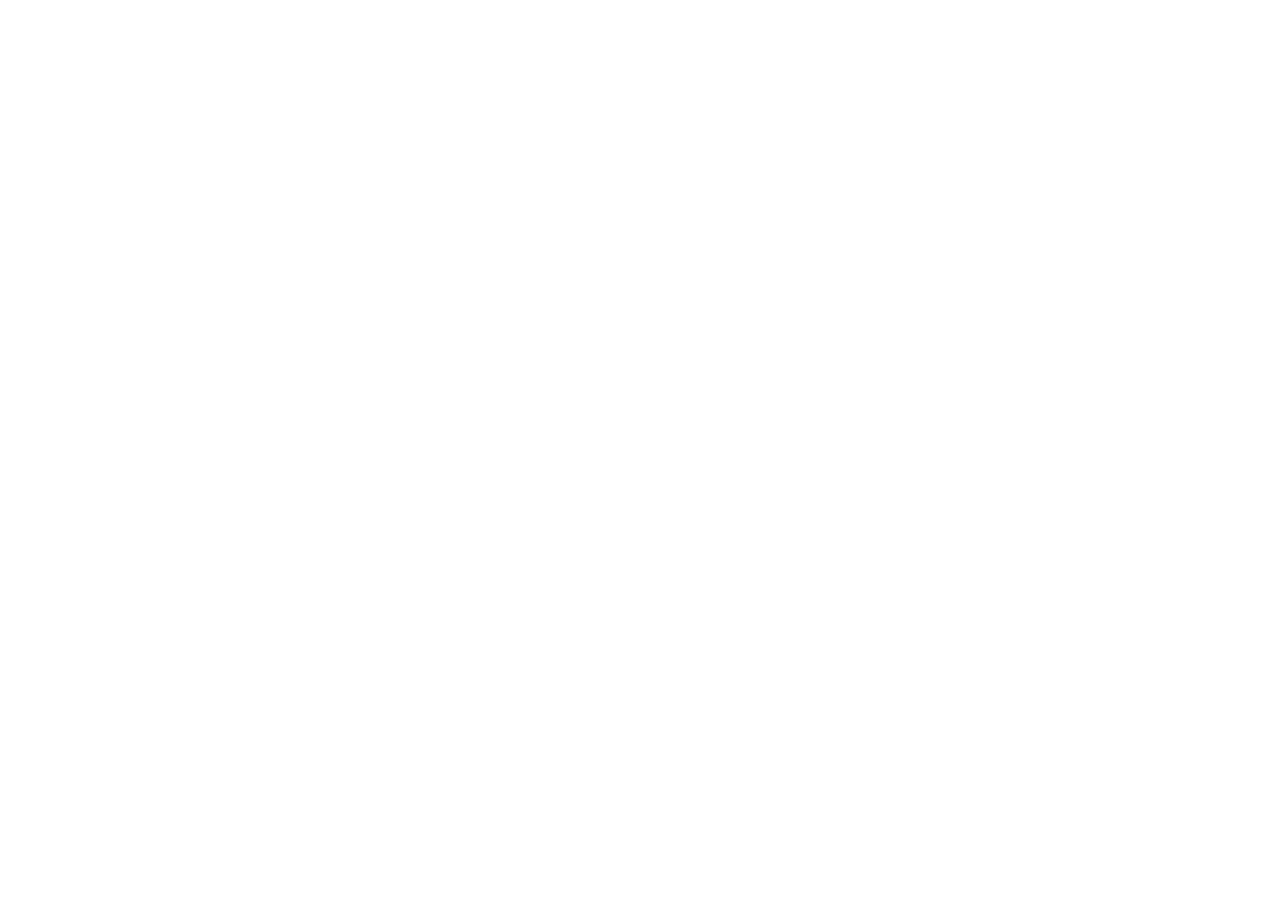
==== la-tienda.html @ 79d7adaa "Add files via upload" ====
<!DOCTYPE html>
<!--  This site was created in Webflow. http://www.webflow.com  -->
<!--  Last Published: Fri Feb 15 2019 01:38:08 GMT+0000 (UTC)  -->
<html data-wf-page="5c65c7f55124f4e750b12409" data-wf-site="5c65c7f55124f4b5a8b12408">
<head>
  <meta charset="utf-8">
  <title>Olga Piedrahita</title>
  <meta content="Olga Piedrahita" name="description">
  <meta content="Olga Piedrahita" property="og:title">
  <meta content="Olga Piedrahita" property="og:description">
  <meta content="summary" name="twitter:card">
  <meta content="width=device-width, initial-scale=1" name="viewport">
  <meta content="Webflow" name="generator">
  <link href="css/normalize.css" rel="stylesheet" type="text/css">
  <link href="css/webflow.css" rel="stylesheet" type="text/css">
  <link href="css/olga-piedrahita.webflow.css" rel="stylesheet" type="text/css">
  <!-- [if lt IE 9]><script src="https://cdnjs.cloudflare.com/ajax/libs/html5shiv/3.7.3/html5shiv.min.js" type="text/javascript"></script><![endif] -->
  <script type="text/javascript">!function(o,c){var n=c.documentElement,t=" w-mod-";n.className+=t+"js",("ontouchstart"in o||o.DocumentTouch&&c instanceof DocumentTouch)&&(n.className+=t+"touch")}(window,document);</script>
  <link href="images/favicon.png" rel="shortcut icon" type="image/x-icon">
  <link href="images/Webclip.png" rel="apple-touch-icon">
</head>
<body>
  <div>
    <div class="container w-container"></div>
  </div>
  <div>
    <figure class="div-block">
      <div data-w-id="d426363a-3679-f5a7-95a6-acb8303a906d" style="opacity:0.05" class="w-embed w-iframe w-script">
        <div style="padding:56.25% 0 0 0;position:relative;"><iframe src="https://player.vimeo.com/video/317362655?color=ffffff&title=0&byline=0&portrait=0" style="position:absolute;top:0;left:0;width:100%;height:100%;" frameborder="0" webkitallowfullscreen="" mozallowfullscreen="" allowfullscreen=""></iframe></div>
        <script src="https://player.vimeo.com/api/player.js"></script>
      </div>
    </figure>
  </div>
  <div class="section"><a href="tel:3123520856" class="telefono w-button"></a><a href="https://goo.gl/maps/jJw7HN9V7Rs" target="_blank" class="direccion w-button"></a><a href="mailto:olgapiedrahita@gmail.com" class="mail w-button"></a><a href="https://www.instagram.com/olga.piedrahita/" target="_blank" class="instagram w-button"></a><img src="images/datos.svg" width="400" data-w-id="c01215e9-52a6-8c11-0b9d-226aedd815cc" style="opacity:0" alt="" class="image"></div>
  <script src="https://d1tdp7z6w94jbb.cloudfront.net/js/jquery-3.3.1.min.js" type="text/javascript" integrity="sha256-FgpCb/KJQlLNfOu91ta32o/NMZxltwRo8QtmkMRdAu8=" crossorigin="anonymous"></script>
  <script src="js/webflow.js" type="text/javascript"></script>
  <!-- [if lte IE 9]><script src="https://cdnjs.cloudflare.com/ajax/libs/placeholders/3.0.2/placeholders.min.js"></script><![endif] -->
</body>
</html>
---- css/webflow.css ----
@font-face {
  font-family: 'webflow-icons';
  src: url("[data-uri]") format('truetype');
  font-weight: normal;
  font-style: normal;
}
[class^="w-icon-"],
[class*=" w-icon-"] {
  /* use !important to prevent issues with browser extensions that change fonts */
  font-family: 'webflow-icons' !important;
  speak: none;
  font-style: normal;
  font-weight: normal;
  font-variant: normal;
  text-transform: none;
  line-height: 1;
  /* Better Font Rendering =========== */
  -webkit-font-smoothing: antialiased;
  -moz-osx-font-smoothing: grayscale;
}
.w-icon-slider-right:before {
  content: "\e600";
}
.w-icon-slider-left:before {
  content: "\e601";
}
.w-icon-nav-menu:before {
  content: "\e602";
}
.w-icon-arrow-down:before,
.w-icon-dropdown-toggle:before {
  content: "\e603";
}
.w-icon-file-upload-remove:before {
  content: "\e900";
}
.w-icon-file-upload-icon:before {
  content: "\e903";
}
* {
  -webkit-box-sizing: border-box;
  -moz-box-sizing: border-box;
  box-sizing: border-box;
}
html {
  height: 100%;
}
body {
  margin: 0;
  min-height: 100%;
  background-color: #fff;
  font-family: Arial, sans-serif;
  font-size: 14px;
  line-height: 20px;
  color: #333;
}
img {
  max-width: 100%;
  vertical-align: middle;
  display: inline-block;
}
html.w-mod-touch * {
  background-attachment: scroll !important;
}
.w-block {
  display: block;
}
.w-inline-block {
  max-width: 100%;
  display: inline-block;
}
.w-clearfix:before,
.w-clearfix:after {
  content: " ";
  display: table;
  grid-column-start: 1;
  grid-row-start: 1;
  grid-column-end: 2;
  grid-row-end: 2;
}
.w-clearfix:after {
  clear: both;
}
.w-hidden {
  display: none;
}
.w-button {
  display: inline-block;
  padding: 9px 15px;
  background-color: #3898EC;
  color: white;
  border: 0;
  line-height: inherit;
  text-decoration: none;
  cursor: pointer;
  border-radius: 0;
}
input.w-button {
  -webkit-appearance: button;
}
html[data-w-dynpage] [data-w-cloak] {
  color: transparent !important;
}
.w-webflow-badge,
.w-webflow-badge * {
  position: static;
  left: auto;
  top: auto;
  right: auto;
  bottom: auto;
  z-index: auto;
  display: block;
  visibility: visible;
  overflow: visible;
  overflow-x: visible;
  overflow-y: visible;
  box-sizing: border-box;
  width: auto;
  height: auto;
  max-height: none;
  max-width: none;
  min-height: 0;
  min-width: 0;
  margin: 0;
  padding: 0;
  float: none;
  clear: none;
  border: 0 none transparent;
  border-radius: 0;
  background: none;
  background-image: none;
  background-position: 0% 0%;
  background-size: auto auto;
  background-repeat: repeat;
  background-origin: padding-box;
  background-clip: border-box;
  background-attachment: scroll;
  background-color: transparent;
  box-shadow: none;
  opacity: 1.0;
  transform: none;
  transition: none;
  direction: ltr;
  font-family: inherit;
  font-weight: inherit;
  color: inherit;
  font-size: inherit;
  line-height: inherit;
  font-style: inherit;
  font-variant: inherit;
  text-align: inherit;
  letter-spacing: inherit;
  text-decoration: inherit;
  text-indent: 0;
  text-transform: inherit;
  list-style-type: disc;
  text-shadow: none;
  font-smoothing: auto;
  vertical-align: baseline;
  cursor: inherit;
  white-space: inherit;
  word-break: normal;
  word-spacing: normal;
  word-wrap: normal;
}
.w-webflow-badge {
  position: fixed !important;
  display: inline-block !important;
  visibility: visible !important;
  opacity: 1 !important;
  z-index: 2147483647 !important;
  top: auto !important;
  right: 12px !important;
  bottom: 12px !important;
  left: auto !important;
  color: #AAADB0 !important;
  background-color: #fff !important;
  border-radius: 3px !important;
  padding: 6px 8px 6px 6px !important;
  font-size: 12px !important;
  opacity: 1.0 !important;
  line-height: 14px !important;
  text-decoration: none !important;
  transform: none !important;
  margin: 0 !important;
  width: auto !important;
  height: auto !important;
  overflow: visible !important;
  white-space: nowrap;
  box-shadow: 0 0 0 1px rgba(0, 0, 0, 0.1), 0px 1px 3px rgba(0, 0, 0, 0.1);
  cursor: pointer;
}
.w-webflow-badge > img {
  display: inline-block !important;
  visibility: visible !important;
  opacity: 1 !important;
  vertical-align: middle !important;
}
h1,
h2,
h3,
h4,
h5,
h6 {
  font-weight: bold;
  margin-bottom: 10px;
}
h1 {
  font-size: 38px;
  line-height: 44px;
  margin-top: 20px;
}
h2 {
  font-size: 32px;
  line-height: 36px;
  margin-top: 20px;
}
h3 {
  font-size: 24px;
  line-height: 30px;
  margin-top: 20px;
}
h4 {
  font-size: 18px;
  line-height: 24px;
  margin-top: 10px;
}
h5 {
  font-size: 14px;
  line-height: 20px;
  margin-top: 10px;
}
h6 {
  font-size: 12px;
  line-height: 18px;
  margin-top: 10px;
}
p {
  margin-top: 0;
  margin-bottom: 10px;
}
blockquote {
  margin: 0 0 10px 0;
  padding: 10px 20px;
  border-left: 5px solid #E2E2E2;
  font-size: 18px;
  line-height: 22px;
}
figure {
  margin: 0;
  margin-bottom: 10px;
}
figcaption {
  margin-top: 5px;
  text-align: center;
}
ul,
ol {
  margin-top: 0px;
  margin-bottom: 10px;
  padding-left: 40px;
}
.w-list-unstyled {
  padding-left: 0;
  list-style: none;
}
.w-embed:before,
.w-embed:after {
  content: " ";
  display: table;
  grid-column-start: 1;
  grid-row-start: 1;
  grid-column-end: 2;
  grid-row-end: 2;
}
.w-embed:after {
  clear: both;
}
.w-video {
  width: 100%;
  position: relative;
  padding: 0;
}
.w-video iframe,
.w-video object,
.w-video embed {
  position: absolute;
  top: 0;
  left: 0;
  width: 100%;
  height: 100%;
}
fieldset {
  padding: 0;
  margin: 0;
  border: 0;
}
button,
html input[type="button"],
input[type="reset"] {
  border: 0;
  cursor: pointer;
  -webkit-appearance: button;
}
.w-form {
  margin: 0 0 15px;
}
.w-form-done {
  display: none;
  padding: 20px;
  text-align: center;
  background-color: #dddddd;
}
.w-form-fail {
  display: none;
  margin-top: 10px;
  padding: 10px;
  background-color: #ffdede;
}
label {
  display: block;
  margin-bottom: 5px;
  font-weight: bold;
}
.w-input,
.w-select {
  display: block;
  width: 100%;
  height: 38px;
  padding: 8px 12px;
  margin-bottom: 10px;
  font-size: 14px;
  line-height: 1.428571429;
  color: #333333;
  vertical-align: middle;
  background-color: #ffffff;
  border: 1px solid #cccccc;
}
.w-input:-moz-placeholder,
.w-select:-moz-placeholder {
  color: #999;
}
.w-input::-moz-placeholder,
.w-select::-moz-placeholder {
  color: #999;
  opacity: 1;
}
.w-input:-ms-input-placeholder,
.w-select:-ms-input-placeholder {
  color: #999;
}
.w-input::-webkit-input-placeholder,
.w-select::-webkit-input-placeholder {
  color: #999;
}
.w-input:focus,
.w-select:focus {
  border-color: #3898EC;
  outline: 0;
}
.w-input[disabled],
.w-select[disabled],
.w-input[readonly],
.w-select[readonly],
fieldset[disabled] .w-input,
fieldset[disabled] .w-select {
  cursor: not-allowed;
  background-color: #eeeeee;
}
textarea.w-input,
textarea.w-select {
  height: auto;
}
.w-select {
  background-image: -webkit-linear-gradient(white 0%, #f3f3f3 100%);
  background-image: linear-gradient(white 0%, #f3f3f3 100%);
}
.w-select[multiple] {
  height: auto;
}
.w-form-label {
  display: inline-block;
  cursor: pointer;
  font-weight: normal;
  margin-bottom: 0px;
}
.w-checkbox,
.w-radio {
  display: block;
  margin-bottom: 5px;
  padding-left: 20px;
}
.w-checkbox:before,
.w-radio:before,
.w-checkbox:after,
.w-radio:after {
  content: " ";
  display: table;
  grid-column-start: 1;
  grid-row-start: 1;
  grid-column-end: 2;
  grid-row-end: 2;
}
.w-checkbox:after,
.w-radio:after {
  clear: both;
}
.w-checkbox-input,
.w-radio-input {
  margin: 4px 0 0;
  margin-top: 1px \9;
  line-height: normal;
  float: left;
  margin-left: -20px;
}
.w-radio-input {
  margin-top: 3px;
}
.w-file-upload {
  display: block;
  margin-bottom: 10px;
}
.w-file-upload-input {
  width: 0.1px;
  height: 0.1px;
  opacity: 0;
  overflow: hidden;
  position: absolute;
  z-index: -100;
}
.w-file-upload-default,
.w-file-upload-uploading,
.w-file-upload-success {
  display: inline-block;
  color: #333333;
}
.w-file-upload-error {
  display: block;
  margin-top: 10px;
}
.w-file-upload-default.w-hidden,
.w-file-upload-uploading.w-hidden,
.w-file-upload-error.w-hidden,
.w-file-upload-success.w-hidden {
  display: none;
}
.w-file-upload-uploading-btn {
  display: flex;
  font-size: 14px;
  font-weight: normal;
  cursor: pointer;
  margin: 0;
  padding: 8px 12px;
  border: 1px solid #cccccc;
  background-color: #fafafa;
}
.w-file-upload-file {
  display: flex;
  flex-grow: 1;
  justify-content: space-between;
  margin: 0;
  padding: 8px 9px 8px 11px;
  border: 1px solid #cccccc;
  background-color: #fafafa;
}
.w-file-upload-file-name {
  font-size: 14px;
  font-weight: normal;
  display: block;
}
.w-file-remove-link {
  margin-top: 3px;
  margin-left: 10px;
  width: auto;
  height: auto;
  padding: 3px;
  display: block;
  cursor: pointer;
}
.w-icon-file-upload-remove {
  margin: auto;
  font-size: 10px;
}
.w-file-upload-error-msg {
  display: inline-block;
  color: #ea384c;
  padding: 2px 0;
}
.w-file-upload-info {
  display: inline-block;
  line-height: 38px;
  padding: 0 12px;
}
.w-file-upload-label {
  display: inline-block;
  font-size: 14px;
  font-weight: normal;
  cursor: pointer;
  margin: 0;
  padding: 8px 12px;
  border: 1px solid #cccccc;
  background-color: #fafafa;
}
.w-icon-file-upload-icon,
.w-icon-file-upload-uploading {
  display: inline-block;
  margin-right: 8px;
  width: 20px;
}
.w-icon-file-upload-uploading {
  height: 20px;
}
.w-container {
  margin-left: auto;
  margin-right: auto;
  max-width: 940px;
}
.w-container:before,
.w-container:after {
  content: " ";
  display: table;
  grid-column-start: 1;
  grid-row-start: 1;
  grid-column-end: 2;
  grid-row-end: 2;
}
.w-container:after {
  clear: both;
}
.w-container .w-row {
  margin-left: -10px;
  margin-right: -10px;
}
.w-row:before,
.w-row:after {
  content: " ";
  display: table;
  grid-column-start: 1;
  grid-row-start: 1;
  grid-column-end: 2;
  grid-row-end: 2;
}
.w-row:after {
  clear: both;
}
.w-row .w-row {
  margin-left: 0;
  margin-right: 0;
}
.w-col {
  position: relative;
  float: left;
  width: 100%;
  min-height: 1px;
  padding-left: 10px;
  padding-right: 10px;
}
.w-col .w-col {
  padding-left: 0;
  padding-right: 0;
}
.w-col-1 {
  width: 8.33333333%;
}
.w-col-2 {
  width: 16.66666667%;
}
.w-col-3 {
  width: 25%;
}
.w-col-4 {
  width: 33.33333333%;
}
.w-col-5 {
  width: 41.66666667%;
}
.w-col-6 {
  width: 50%;
}
.w-col-7 {
  width: 58.33333333%;
}
.w-col-8 {
  width: 66.66666667%;
}
.w-col-9 {
  width: 75%;
}
.w-col-10 {
  width: 83.33333333%;
}
.w-col-11 {
  width: 91.66666667%;
}
.w-col-12 {
  width: 100%;
}
.w-hidden-main {
  display: none !important;
}
@media screen and (max-width: 991px) {
  .w-container {
    max-width: 728px;
  }
  .w-hidden-main {
    display: inherit !important;
  }
  .w-hidden-medium {
    display: none !important;
  }
  .w-col-medium-1 {
    width: 8.33333333%;
  }
  .w-col-medium-2 {
    width: 16.66666667%;
  }
  .w-col-medium-3 {
    width: 25%;
  }
  .w-col-medium-4 {
    width: 33.33333333%;
  }
  .w-col-medium-5 {
    width: 41.66666667%;
  }
  .w-col-medium-6 {
    width: 50%;
  }
  .w-col-medium-7 {
    width: 58.33333333%;
  }
  .w-col-medium-8 {
    width: 66.66666667%;
  }
  .w-col-medium-9 {
    width: 75%;
  }
  .w-col-medium-10 {
    width: 83.33333333%;
  }
  .w-col-medium-11 {
    width: 91.66666667%;
  }
  .w-col-medium-12 {
    width: 100%;
  }
  .w-col-stack {
    width: 100%;
    left: auto;
    right: auto;
  }
}
@media screen and (max-width: 767px) {
  .w-hidden-main {
    display: inherit !important;
  }
  .w-hidden-medium {
    display: inherit !important;
  }
  .w-hidden-small {
    display: none !important;
  }
  .w-row,
  .w-container .w-row {
    margin-left: 0;
    margin-right: 0;
  }
  .w-col {
    width: 100%;
    left: auto;
    right: auto;
  }
  .w-col-small-1 {
    width: 8.33333333%;
  }
  .w-col-small-2 {
    width: 16.66666667%;
  }
  .w-col-small-3 {
    width: 25%;
  }
  .w-col-small-4 {
    width: 33.33333333%;
  }
  .w-col-small-5 {
    width: 41.66666667%;
  }
  .w-col-small-6 {
    width: 50%;
  }
  .w-col-small-7 {
    width: 58.33333333%;
  }
  .w-col-small-8 {
    width: 66.66666667%;
  }
  .w-col-small-9 {
    width: 75%;
  }
  .w-col-small-10 {
    width: 83.33333333%;
  }
  .w-col-small-11 {
    width: 91.66666667%;
  }
  .w-col-small-12 {
    width: 100%;
  }
}
@media screen and (max-width: 479px) {
  .w-container {
    max-width: none;
  }
  .w-hidden-main {
    display: inherit !important;
  }
  .w-hidden-medium {
    display: inherit !important;
  }
  .w-hidden-small {
    display: inherit !important;
  }
  .w-hidden-tiny {
    display: none !important;
  }
  .w-col {
    width: 100%;
  }
  .w-col-tiny-1 {
    width: 8.33333333%;
  }
  .w-col-tiny-2 {
    width: 16.66666667%;
  }
  .w-col-tiny-3 {
    width: 25%;
  }
  .w-col-tiny-4 {
    width: 33.33333333%;
  }
  .w-col-tiny-5 {
    width: 41.66666667%;
  }
  .w-col-tiny-6 {
    width: 50%;
  }
  .w-col-tiny-7 {
    width: 58.33333333%;
  }
  .w-col-tiny-8 {
    width: 66.66666667%;
  }
  .w-col-tiny-9 {
    width: 75%;
  }
  .w-col-tiny-10 {
    width: 83.33333333%;
  }
  .w-col-tiny-11 {
    width: 91.66666667%;
  }
  .w-col-tiny-12 {
    width: 100%;
  }
}
.w-widget {
  position: relative;
}
.w-widget-map {
  width: 100%;
  height: 400px;
}
.w-widget-map label {
  width: auto;
  display: inline;
}
.w-widget-map img {
  max-width: inherit;
}
.w-widget-map .gm-style-iw {
  width: 90% !important;
  height: auto !important;
  top: 7px !important;
  left: 6% !important;
  display: inline;
  text-align: center;
  overflow: hidden;
}
.w-widget-map .gm-style-iw + div {
  display: none;
}
.w-widget-twitter {
  overflow: hidden;
}
.w-widget-twitter-count-shim {
  display: inline-block;
  vertical-align: top;
  position: relative;
  width: 28px;
  height: 20px;
  text-align: center;
  background: white;
  border: #758696 solid 1px;
  border-radius: 3px;
}
.w-widget-twitter-count-shim * {
  pointer-events: none;
  -webkit-user-select: none;
  -moz-user-select: none;
  -ms-user-select: none;
  user-select: none;
}
.w-widget-twitter-count-shim .w-widget-twitter-count-inner {
  position: relative;
  font-size: 15px;
  line-height: 12px;
  text-align: center;
  color: #999;
  font-family: serif;
}
.w-widget-twitter-count-shim .w-widget-twitter-count-clear {
  position: relative;
  display: block;
}
.w-widget-twitter-count-shim.w--large {
  width: 36px;
  height: 28px;
  margin-left: 7px;
}
.w-widget-twitter-count-shim.w--large .w-widget-twitter-count-inner {
  font-size: 18px;
  line-height: 18px;
}
.w-widget-twitter-count-shim:not(.w--vertical) {
  margin-left: 5px;
  margin-right: 8px;
}
.w-widget-twitter-count-shim:not(.w--vertical).w--large {
  margin-left: 6px;
}
.w-widget-twitter-count-shim:not(.w--vertical):before,
.w-widget-twitter-count-shim:not(.w--vertical):after {
  top: 50%;
  left: 0;
  border: solid transparent;
  content: " ";
  height: 0;
  width: 0;
  position: absolute;
  pointer-events: none;
}
.w-widget-twitter-count-shim:not(.w--vertical):before {
  border-color: rgba(117, 134, 150, 0);
  border-right-color: #5d6c7b;
  border-width: 4px;
  margin-left: -9px;
  margin-top: -4px;
}
.w-widget-twitter-count-shim:not(.w--vertical).w--large:before {
  border-width: 5px;
  margin-left: -10px;
  margin-top: -5px;
}
.w-widget-twitter-count-shim:not(.w--vertical):after {
  border-color: rgba(255, 255, 255, 0);
  border-right-color: white;
  border-width: 4px;
  margin-left: -8px;
  margin-top: -4px;
}
.w-widget-twitter-count-shim:not(.w--vertical).w--large:after {
  border-width: 5px;
  margin-left: -9px;
  margin-top: -5px;
}
.w-widget-twitter-count-shim.w--vertical {
  width: 61px;
  height: 33px;
  margin-bottom: 8px;
}
.w-widget-twitter-count-shim.w--vertical:before,
.w-widget-twitter-count-shim.w--vertical:after {
  top: 100%;
  left: 50%;
  border: solid transparent;
  content: " ";
  height: 0;
  width: 0;
  position: absolute;
  pointer-events: none;
}
.w-widget-twitter-count-shim.w--vertical:before {
  border-color: rgba(117, 134, 150, 0);
  border-top-color: #5d6c7b;
  border-width: 5px;
  margin-left: -5px;
}
.w-widget-twitter-count-shim.w--vertical:after {
  border-color: rgba(255, 255, 255, 0);
  border-top-color: white;
  border-width: 4px;
  margin-left: -4px;
}
.w-widget-twitter-count-shim.w--vertical .w-widget-twitter-count-inner {
  font-size: 18px;
  line-height: 22px;
}
.w-widget-twitter-count-shim.w--vertical.w--large {
  width: 76px;
}
.w-widget-gplus {
  overflow: hidden;
}
.w-background-video {
  position: relative;
  overflow: hidden;
  height: 500px;
  color: white;
}
.w-background-video > video {
  background-size: cover;
  background-position: 50% 50%;
  position: absolute;
  right: -100%;
  bottom: -100%;
  top: -100%;
  left: -100%;
  margin: auto;
  min-width: 100%;
  min-height: 100%;
  z-index: -100;
}
.w-background-video > video::-webkit-media-controls-start-playback-button {
  display: none !important;
  -webkit-appearance: none;
}
.w-slider {
  position: relative;
  height: 300px;
  text-align: center;
  background: #dddddd;
  clear: both;
  -webkit-tap-highlight-color: rgba(0, 0, 0, 0);
  tap-highlight-color: rgba(0, 0, 0, 0);
}
.w-slider-mask {
  position: relative;
  display: block;
  overflow: hidden;
  z-index: 1;
  left: 0;
  right: 0;
  height: 100%;
  white-space: nowrap;
}
.w-slide {
  position: relative;
  display: inline-block;
  vertical-align: top;
  width: 100%;
  height: 100%;
  white-space: normal;
  text-align: left;
}
.w-slider-nav {
  position: absolute;
  z-index: 2;
  top: auto;
  right: 0;
  bottom: 0;
  left: 0;
  margin: auto;
  padding-top: 10px;
  height: 40px;
  text-align: center;
  -webkit-tap-highlight-color: rgba(0, 0, 0, 0);
  tap-highlight-color: rgba(0, 0, 0, 0);
}
.w-slider-nav.w-round > div {
  border-radius: 100%;
}
.w-slider-nav.w-num > div {
  width: auto;
  height: auto;
  padding: 0.2em 0.5em;
  font-size: inherit;
  line-height: inherit;
}
.w-slider-nav.w-shadow > div {
  box-shadow: 0 0 3px rgba(51, 51, 51, 0.4);
}
.w-slider-nav-invert {
  color: #fff;
}
.w-slider-nav-invert > div {
  background-color: rgba(34, 34, 34, 0.4);
}
.w-slider-nav-invert > div.w-active {
  background-color: #222;
}
.w-slider-dot {
  position: relative;
  display: inline-block;
  width: 1em;
  height: 1em;
  background-color: rgba(255, 255, 255, 0.4);
  cursor: pointer;
  margin: 0 3px 0.5em;
  transition: background-color 100ms, color 100ms;
}
.w-slider-dot.w-active {
  background-color: #fff;
}
.w-slider-arrow-left,
.w-slider-arrow-right {
  position: absolute;
  width: 80px;
  top: 0;
  right: 0;
  bottom: 0;
  left: 0;
  margin: auto;
  cursor: pointer;
  overflow: hidden;
  color: white;
  font-size: 40px;
  -webkit-tap-highlight-color: rgba(0, 0, 0, 0);
  tap-highlight-color: rgba(0, 0, 0, 0);
  -webkit-user-select: none;
  -moz-user-select: none;
  -ms-user-select: none;
  user-select: none;
}
.w-slider-arrow-left [class^="w-icon-"],
.w-slider-arrow-right [class^="w-icon-"],
.w-slider-arrow-left [class*=" w-icon-"],
.w-slider-arrow-right [class*=" w-icon-"] {
  position: absolute;
}
.w-slider-arrow-left {
  z-index: 3;
  right: auto;
}
.w-slider-arrow-right {
  z-index: 4;
  left: auto;
}
.w-icon-slider-left,
.w-icon-slider-right {
  top: 0;
  right: 0;
  bottom: 0;
  left: 0;
  margin: auto;
  width: 1em;
  height: 1em;
}
.w-dropdown {
  display: inline-block;
  position: relative;
  text-align: left;
  margin-left: auto;
  margin-right: auto;
  z-index: 900;
}
.w-dropdown-btn,
.w-dropdown-toggle,
.w-dropdown-link {
  position: relative;
  vertical-align: top;
  text-decoration: none;
  color: #222222;
  padding: 20px;
  text-align: left;
  margin-left: auto;
  margin-right: auto;
  white-space: nowrap;
}
.w-dropdown-toggle {
  -webkit-user-select: none;
  -moz-user-select: none;
  -ms-user-select: none;
  user-select: none;
  display: inline-block;
  cursor: pointer;
  padding-right: 40px;
}
.w-icon-dropdown-toggle {
  position: absolute;
  top: 0;
  right: 0;
  bottom: 0;
  margin: auto;
  margin-right: 20px;
  width: 1em;
  height: 1em;
}
.w-dropdown-list {
  position: absolute;
  background: #dddddd;
  display: none;
  min-width: 100%;
}
.w-dropdown-list.w--open {
  display: block;
}
.w-dropdown-link {
  padding: 10px 20px;
  display: block;
  color: #222222;
}
.w-dropdown-link.w--current {
  color: #0082f3;
}
.w-nav[data-collapse="all"] .w-dropdown,
.w-nav[data-collapse="all"] .w-dropdown-toggle {
  display: block;
}
.w-nav[data-collapse="all"] .w-dropdown-list {
  position: static;
}
@media screen and (max-width: 991px) {
  .w-nav[data-collapse="medium"] .w-dropdown,
  .w-nav[data-collapse="medium"] .w-dropdown-toggle {
    display: block;
  }
  .w-nav[data-collapse="medium"] .w-dropdown-list {
    position: static;
  }
}
@media screen and (max-width: 767px) {
  .w-nav[data-collapse="small"] .w-dropdown,
  .w-nav[data-collapse="small"] .w-dropdown-toggle {
    display: block;
  }
  .w-nav[data-collapse="small"] .w-dropdown-list {
    position: static;
  }
  .w-nav-brand {
    padding-left: 10px;
  }
}
@media screen and (max-width: 479px) {
  .w-nav[data-collapse="tiny"] .w-dropdown,
  .w-nav[data-collapse="tiny"] .w-dropdown-toggle {
    display: block;
  }
  .w-nav[data-collapse="tiny"] .w-dropdown-list {
    position: static;
  }
}
/**
 * ## Note
 * Safari (on both iOS and OS X) does not handle viewport units (vh, vw) well.
 * For example percentage units do not work on descendants of elements that
 * have any dimensions expressed in viewport units. It also doesn’t handle them at
 * all in `calc()`.
 */
/**
 * Wrapper around all lightbox elements
 *
 * 1. Since the lightbox can receive focus, IE also gives it an outline.
 * 2. Fixes flickering on Chrome when a transition is in progress
 *    underneath the lightbox.
 */
.w-lightbox-backdrop {
  color: #000;
  cursor: auto;
  font-family: serif;
  font-size: medium;
  font-style: normal;
  font-variant: normal;
  font-weight: normal;
  letter-spacing: normal;
  line-height: normal;
  list-style: disc;
  text-align: start;
  text-indent: 0;
  text-shadow: none;
  text-transform: none;
  visibility: visible;
  white-space: normal;
  word-break: normal;
  word-spacing: normal;
  word-wrap: normal;
  position: fixed;
  top: 0;
  right: 0;
  bottom: 0;
  left: 0;
  color: #fff;
  font-family: "Helvetica Neue", Helvetica, Ubuntu, "Segoe UI", Verdana, sans-serif;
  font-size: 17px;
  line-height: 1.2;
  font-weight: 300;
  text-align: center;
  background: rgba(0, 0, 0, 0.9);
  z-index: 2000;
  outline: 0;
  /* 1 */
  opacity: 0;
  -webkit-user-select: none;
  -moz-user-select: none;
  -ms-user-select: none;
  -webkit-tap-highlight-color: transparent;
  -webkit-transform: translate(0, 0);
  /* 2 */
}
/**
 * Neat trick to bind the rubberband effect to our canvas instead of the whole
 * document on iOS. It also prevents a bug that causes the document underneath to scroll.
 */
.w-lightbox-backdrop,
.w-lightbox-container {
  height: 100%;
  overflow: auto;
  -webkit-overflow-scrolling: touch;
}
.w-lightbox-content {
  position: relative;
  height: 100vh;
  overflow: hidden;
}
.w-lightbox-view {
  position: absolute;
  width: 100vw;
  height: 100vh;
  opacity: 0;
}
.w-lightbox-view:before {
  content: "";
  height: 100vh;
}
/* .w-lightbox-content */
.w-lightbox-group,
.w-lightbox-group .w-lightbox-view,
.w-lightbox-group .w-lightbox-view:before {
  height: 86vh;
}
.w-lightbox-frame,
.w-lightbox-view:before {
  display: inline-block;
  vertical-align: middle;
}
/*
 * 1. Remove default margin set by user-agent on the <figure> element.
 */
.w-lightbox-figure {
  position: relative;
  margin: 0;
  /* 1 */
}
.w-lightbox-group .w-lightbox-figure {
  cursor: pointer;
}
/**
 * IE adds image dimensions as width and height attributes on the IMG tag,
 * but we need both width and height to be set to auto to enable scaling.
 */
.w-lightbox-img {
  width: auto;
  height: auto;
  max-width: none;
}
/**
 * 1. Reset if style is set by user on "All Images"
 */
.w-lightbox-image {
  display: block;
  float: none;
  /* 1 */
  max-width: 100vw;
  max-height: 100vh;
}
.w-lightbox-group .w-lightbox-image {
  max-height: 86vh;
}
.w-lightbox-caption {
  position: absolute;
  right: 0;
  bottom: 0;
  left: 0;
  padding: .5em 1em;
  background: rgba(0, 0, 0, 0.4);
  text-align: left;
  text-overflow: ellipsis;
  white-space: nowrap;
  overflow: hidden;
}
.w-lightbox-embed {
  position: absolute;
  top: 0;
  right: 0;
  bottom: 0;
  left: 0;
  width: 100%;
  height: 100%;
}
.w-lightbox-control {
  position: absolute;
  top: 0;
  width: 4em;
  background-size: 24px;
  background-repeat: no-repeat;
  background-position: center;
  cursor: pointer;
  -webkit-transition: all .3s;
  transition: all .3s;
}
.w-lightbox-left {
  display: none;
  bottom: 0;
  left: 0;
  /* <svg xmlns="http://www.w3.org/2000/svg" viewBox="-20 0 24 40" width="24" height="40"><g transform="rotate(45)"><path d="m0 0h5v23h23v5h-28z" opacity=".4"/><path d="m1 1h3v23h23v3h-26z" fill="#fff"/></g></svg> */
  background-image: url("[data-uri]");
}
.w-lightbox-right {
  display: none;
  right: 0;
  bottom: 0;
  /* <svg xmlns="http://www.w3.org/2000/svg" viewBox="-4 0 24 40" width="24" height="40"><g transform="rotate(45)"><path d="m0-0h28v28h-5v-23h-23z" opacity=".4"/><path d="m1 1h26v26h-3v-23h-23z" fill="#fff"/></g></svg> */
  background-image: url("[data-uri]");
}
/*
 * Without specifying the with and height inside the SVG, all versions of IE render the icon too small.
 * The bug does not seem to manifest itself if the elements are tall enough such as the above arrows.
 * (http://stackoverflow.com/questions/16092114/background-size-differs-in-internet-explorer)
 */
.w-lightbox-close {
  right: 0;
  height: 2.6em;
  /* <svg xmlns="http://www.w3.org/2000/svg" viewBox="-4 0 18 17" width="18" height="17"><g transform="rotate(45)"><path d="m0 0h7v-7h5v7h7v5h-7v7h-5v-7h-7z" opacity=".4"/><path d="m1 1h7v-7h3v7h7v3h-7v7h-3v-7h-7z" fill="#fff"/></g></svg> */
  background-image: url("[data-uri]");
  background-size: 18px;
}
/**
 * 1. All IE versions add extra space at the bottom without this.
 */
.w-lightbox-strip {
  position: absolute;
  bottom: 0;
  left: 0;
  right: 0;
  padding: 0 1vh;
  line-height: 0;
  /* 1 */
  white-space: nowrap;
  overflow-x: auto;
  overflow-y: hidden;
}
/*
 * 1. We use content-box to avoid having to do `width: calc(10vh + 2vw)`
 *    which doesn’t work in Safari anyway.
 * 2. Chrome renders images pixelated when switching to GPU. Making sure
 *    the parent is also rendered on the GPU (by setting translate3d for
 *    example) fixes this behavior.
 */
.w-lightbox-item {
  display: inline-block;
  width: 10vh;
  padding: 2vh 1vh;
  box-sizing: content-box;
  /* 1 */
  cursor: pointer;
  -webkit-transform: translate3d(0, 0, 0);
  /* 2 */
}
.w-lightbox-active {
  opacity: .3;
}
.w-lightbox-thumbnail {
  position: relative;
  height: 10vh;
  background: #222;
  overflow: hidden;
}
.w-lightbox-thumbnail-image {
  position: absolute;
  top: 0;
  left: 0;
}
.w-lightbox-thumbnail .w-lightbox-tall {
  top: 50%;
  width: 100%;
  -webkit-transform: translate(0, -50%);
  -ms-transform: translate(0, -50%);
  transform: translate(0, -50%);
}
.w-lightbox-thumbnail .w-lightbox-wide {
  left: 50%;
  height: 100%;
  -webkit-transform: translate(-50%, 0);
  -ms-transform: translate(-50%, 0);
  transform: translate(-50%, 0);
}
/*
 * Spinner
 *
 * Absolute pixel values are used to avoid rounding errors that would cause
 * the white spinning element to be misaligned with the track.
 */
.w-lightbox-spinner {
  position: absolute;
  top: 50%;
  left: 50%;
  box-sizing: border-box;
  width: 40px;
  height: 40px;
  margin-top: -20px;
  margin-left: -20px;
  border: 5px solid rgba(0, 0, 0, 0.4);
  border-radius: 50%;
  -webkit-animation: spin .8s infinite linear;
  animation: spin .8s infinite linear;
}
.w-lightbox-spinner:after {
  content: "";
  position: absolute;
  top: -4px;
  right: -4px;
  bottom: -4px;
  left: -4px;
  border: 3px solid transparent;
  border-bottom-color: #fff;
  border-radius: 50%;
}
/*
 * Utility classes
 */
.w-lightbox-hide {
  display: none;
}
.w-lightbox-noscroll {
  overflow: hidden;
}
@media (min-width: 768px) {
  .w-lightbox-content {
    height: 96vh;
    margin-top: 2vh;
  }
  .w-lightbox-view,
  .w-lightbox-view:before {
    height: 96vh;
  }
  /* .w-lightbox-content */
  .w-lightbox-group,
  .w-lightbox-group .w-lightbox-view,
  .w-lightbox-group .w-lightbox-view:before {
    height: 84vh;
  }
  .w-lightbox-image {
    max-width: 96vw;
    max-height: 96vh;
  }
  .w-lightbox-group .w-lightbox-image {
    max-width: 82.3vw;
    max-height: 84vh;
  }
  .w-lightbox-left,
  .w-lightbox-right {
    display: block;
    opacity: .5;
  }
  .w-lightbox-close {
    opacity: .8;
  }
  .w-lightbox-control:hover {
    opacity: 1;
  }
}
.w-lightbox-inactive,
.w-lightbox-inactive:hover {
  opacity: 0;
}
.w-richtext:before,
.w-richtext:after {
  content: " ";
  display: table;
  grid-column-start: 1;
  grid-row-start: 1;
  grid-column-end: 2;
  grid-row-end: 2;
}
.w-richtext:after {
  clear: both;
}
.w-richtext[contenteditable="true"]:before,
.w-richtext[contenteditable="true"]:after {
  white-space: initial;
}
.w-richtext ol,
.w-richtext ul {
  overflow: hidden;
}
.w-richtext .w-richtext-figure-selected.w-richtext-figure-type-video div:before,
.w-richtext .w-richtext-figure-selected[data-rt-type="video"] div:before {
  outline: 2px solid #2895f7;
}
.w-richtext .w-richtext-figure-selected.w-richtext-figure-type-image div,
.w-richtext .w-richtext-figure-selected[data-rt-type="image"] div {
  outline: 2px solid #2895f7;
}
.w-richtext figure.w-richtext-figure-type-video > div:before,
.w-richtext figure[data-rt-type="video"] > div:before {
  content: '';
  position: absolute;
  display: none;
  left: 0;
  top: 0;
  right: 0;
  bottom: 0;
  z-index: 1;
}
.w-richtext figure {
  position: relative;
  max-width: 60%;
}
.w-richtext figure > div:before {
  cursor: default!important;
}
.w-richtext figure img {
  width: 100%;
}
.w-richtext figure figcaption.w-richtext-figcaption-placeholder {
  opacity: 0.6;
}
.w-richtext figure div {
  /* fix incorrectly sized selection border in the data manager */
  font-size: 0px;
  color: transparent;
}
.w-richtext figure.w-richtext-figure-type-image,
.w-richtext figure[data-rt-type="image"] {
  display: table;
}
.w-richtext figure.w-richtext-figure-type-image > div,
.w-richtext figure[data-rt-type="image"] > div {
  display: inline-block;
}
.w-richtext figure.w-richtext-figure-type-image > figcaption,
.w-richtext figure[data-rt-type="image"] > figcaption {
  display: table-caption;
  caption-side: bottom;
}
.w-richtext figure.w-richtext-figure-type-video,
.w-richtext figure[data-rt-type="video"] {
  width: 60%;
  height: 0;
}
.w-richtext figure.w-richtext-figure-type-video iframe,
.w-richtext figure[data-rt-type="video"] iframe {
  position: absolute;
  top: 0;
  left: 0;
  width: 100%;
  height: 100%;
}
.w-richtext figure.w-richtext-figure-type-video > div,
.w-richtext figure[data-rt-type="video"] > div {
  width: 100%;
}
.w-richtext figure.w-richtext-align-center {
  margin-right: auto;
  margin-left: auto;
  clear: both;
}
.w-richtext figure.w-richtext-align-center.w-richtext-figure-type-image > div,
.w-richtext figure.w-richtext-align-center[data-rt-type="image"] > div {
  max-width: 100%;
}
.w-richtext figure.w-richtext-align-normal {
  clear: both;
}
.w-richtext figure.w-richtext-align-fullwidth {
  width: 100%;
  max-width: 100%;
  text-align: center;
  clear: both;
  display: block;
  margin-right: auto;
  margin-left: auto;
}
.w-richtext figure.w-richtext-align-fullwidth > div {
  display: inline-block;
  /* padding-bottom is used for aspect ratios in video figures
      we want the div to inherit that so hover/selection borders in the designer-canvas
      fit right*/
  padding-bottom: inherit;
}
.w-richtext figure.w-richtext-align-fullwidth > figcaption {
  display: block;
}
.w-richtext figure.w-richtext-align-floatleft {
  float: left;
  margin-right: 15px;
  clear: none;
}
.w-richtext figure.w-richtext-align-floatright {
  float: right;
  margin-left: 15px;
  clear: none;
}
.w-nav {
  position: relative;
  background: #dddddd;
  z-index: 1000;
}
.w-nav:before,
.w-nav:after {
  content: " ";
  display: table;
  grid-column-start: 1;
  grid-row-start: 1;
  grid-column-end: 2;
  grid-row-end: 2;
}
.w-nav:after {
  clear: both;
}
.w-nav-brand {
  position: relative;
  float: left;
  text-decoration: none;
  color: #333333;
}
.w-nav-link {
  position: relative;
  display: inline-block;
  vertical-align: top;
  text-decoration: none;
  color: #222222;
  padding: 20px;
  text-align: left;
  margin-left: auto;
  margin-right: auto;
}
.w-nav-link.w--current {
  color: #0082f3;
}
.w-nav-menu {
  position: relative;
  float: right;
}
.w--nav-menu-open {
  display: block !important;
  position: absolute;
  top: 100%;
  left: 0;
  right: 0;
  background: #C8C8C8;
  text-align: center;
  overflow: visible;
  min-width: 200px;
}
.w--nav-link-open {
  display: block;
  position: relative;
}
.w-nav-overlay {
  position: absolute;
  overflow: hidden;
  display: none;
  top: 100%;
  left: 0;
  right: 0;
  width: 100%;
}
.w-nav-overlay .w--nav-menu-open {
  top: 0;
}
.w-nav[data-animation="over-left"] .w-nav-overlay {
  width: auto;
}
.w-nav[data-animation="over-left"] .w-nav-overlay,
.w-nav[data-animation="over-left"] .w--nav-menu-open {
  right: auto;
  z-index: 1;
  top: 0;
}
.w-nav[data-animation="over-right"] .w-nav-overlay {
  width: auto;
}
.w-nav[data-animation="over-right"] .w-nav-overlay,
.w-nav[data-animation="over-right"] .w--nav-menu-open {
  left: auto;
  z-index: 1;
  top: 0;
}
.w-nav-button {
  position: relative;
  float: right;
  padding: 18px;
  font-size: 24px;
  display: none;
  cursor: pointer;
  -webkit-tap-highlight-color: rgba(0, 0, 0, 0);
  tap-highlight-color: rgba(0, 0, 0, 0);
  -webkit-user-select: none;
  -moz-user-select: none;
  -ms-user-select: none;
  user-select: none;
}
.w-nav-button.w--open {
  background-color: #C8C8C8;
  color: white;
}
.w-nav[data-collapse="all"] .w-nav-menu {
  display: none;
}
.w-nav[data-collapse="all"] .w-nav-button {
  display: block;
}
@media screen and (max-width: 991px) {
  .w-nav[data-collapse="medium"] .w-nav-menu {
    display: none;
  }
  .w-nav[data-collapse="medium"] .w-nav-button {
    display: block;
  }
}
@media screen and (max-width: 767px) {
  .w-nav[data-collapse="small"] .w-nav-menu {
    display: none;
  }
  .w-nav[data-collapse="small"] .w-nav-button {
    display: block;
  }
  .w-nav-brand {
    padding-left: 10px;
  }
}
@media screen and (max-width: 479px) {
  .w-nav[data-collapse="tiny"] .w-nav-menu {
    display: none;
  }
  .w-nav[data-collapse="tiny"] .w-nav-button {
    display: block;
  }
}
.w-tabs {
  position: relative;
}
.w-tabs:before,
.w-tabs:after {
  content: " ";
  display: table;
  grid-column-start: 1;
  grid-row-start: 1;
  grid-column-end: 2;
  grid-row-end: 2;
}
.w-tabs:after {
  clear: both;
}
.w-tab-menu {
  position: relative;
}
.w-tab-link {
  position: relative;
  display: inline-block;
  vertical-align: top;
  text-decoration: none;
  padding: 9px 30px;
  text-align: left;
  cursor: pointer;
  color: #222222;
  background-color: #dddddd;
}
.w-tab-link.w--current {
  background-color: #C8C8C8;
}
.w-tab-content {
  position: relative;
  display: block;
  overflow: hidden;
}
.w-tab-pane {
  position: relative;
  display: none;
}
.w--tab-active {
  display: block;
}
@media screen and (max-width: 479px) {
  .w-tab-link {
    display: block;
  }
}
.w-ix-emptyfix:after {
  content: "";
}
@keyframes spin {
  0% {
    transform: rotate(0deg);
  }
  100% {
    transform: rotate(360deg);
  }
}
.w-dyn-empty {
  padding: 10px;
  background-color: #dddddd;
}
.w-dyn-bind-empty {
  display: none !important;
}
.w-condition-invisible {
  display: none !important;
}
---- css/olga-piedrahita.webflow.css ----
.div-block {
  padding-right: 16%;
  padding-left: 16%;
}

.container {
  padding-bottom: 50px;
  background-color: #fff;
}

.image {
  margin-left: 20px;
}

.image-2 {
  padding-right: 80px;
  padding-left: 80px;
}

.instagram {
  position: absolute;
  width: 12em;
  height: 1.5em;
  margin-top: 81px;
  margin-left: 156px;
  border-radius: 12px;
  background-color: hsla(208.00000000000003, 86.96%, 74.44%, 0.50);
  opacity: 0;
}

.mail {
  position: absolute;
  width: 20em;
  height: 1.5em;
  margin-top: 54px;
  margin-left: 104px;
  border-radius: 12px;
  background-color: hsla(208.00000000000003, 86.96%, 74.44%, 0.50);
  opacity: 0;
}

.telefono {
  position: absolute;
  width: 10em;
  height: 1.5em;
  margin-top: 0px;
  margin-left: 152px;
  border-radius: 12px;
  background-color: hsla(208.00000000000003, 86.96%, 74.44%, 0.50);
  opacity: 0;
}

.direccion {
  position: absolute;
  width: 11em;
  height: 1.5em;
  margin-top: 26px;
  margin-left: 160px;
  border-radius: 12px;
  background-color: hsla(208.00000000000003, 86.96%, 74.44%, 0.50);
  opacity: 0;
}

@media (max-width: 991px) {
  .div-block {
    padding-right: 0%;
    padding-left: 0%;
  }
  .image {
    margin-top: 15px;
    margin-left: 10px;
  }
  .instagram {
    margin-top: 97px;
    margin-left: 152px;
  }
  .mail {
    margin-top: 69px;
    margin-left: 94px;
  }
  .telefono {
    margin-top: 15px;
    margin-left: 143px;
  }
  .direccion {
    margin-top: 42px;
    margin-left: 151px;
  }
}

@media (max-width: 479px) {
  .instagram {
    width: 9em;
    height: 1.2em;
    margin-top: 80px;
    margin-left: 124px;
    padding-top: 0px;
    border-radius: 12px;
    background-color: hsla(208.00000000000003, 0.00%, 100.00%, 0.00);
    opacity: 0;
    line-height: 15px;
    cursor: pointer;
  }
  .mail {
    width: 16em;
    height: 1.2em;
    margin-top: 58px;
    margin-left: 78px;
    padding-top: 0px;
    border-radius: 12px;
    background-color: hsla(208.00000000000003, 0.00%, 100.00%, 1.00);
    opacity: 0;
    line-height: 15px;
    cursor: pointer;
  }
  .telefono {
    width: 8em;
    height: 1.2em;
    margin-top: 16px;
    margin-left: 115px;
    padding-top: 0px;
    border-radius: 12px;
    background-color: hsla(208.00000000000003, 0.00%, 100.00%, 0.00);
    opacity: 0;
    line-height: 15px;
    cursor: pointer;
  }
  .direccion {
    width: 9em;
    height: 1.2em;
    margin-top: 37px;
    margin-left: 122px;
    padding-top: 0px;
    border-radius: 12px;
    background-color: hsla(208.00000000000003, 86.96%, 74.44%, 0.00);
    opacity: 0;
    line-height: 15px;
    cursor: pointer;
  }
}
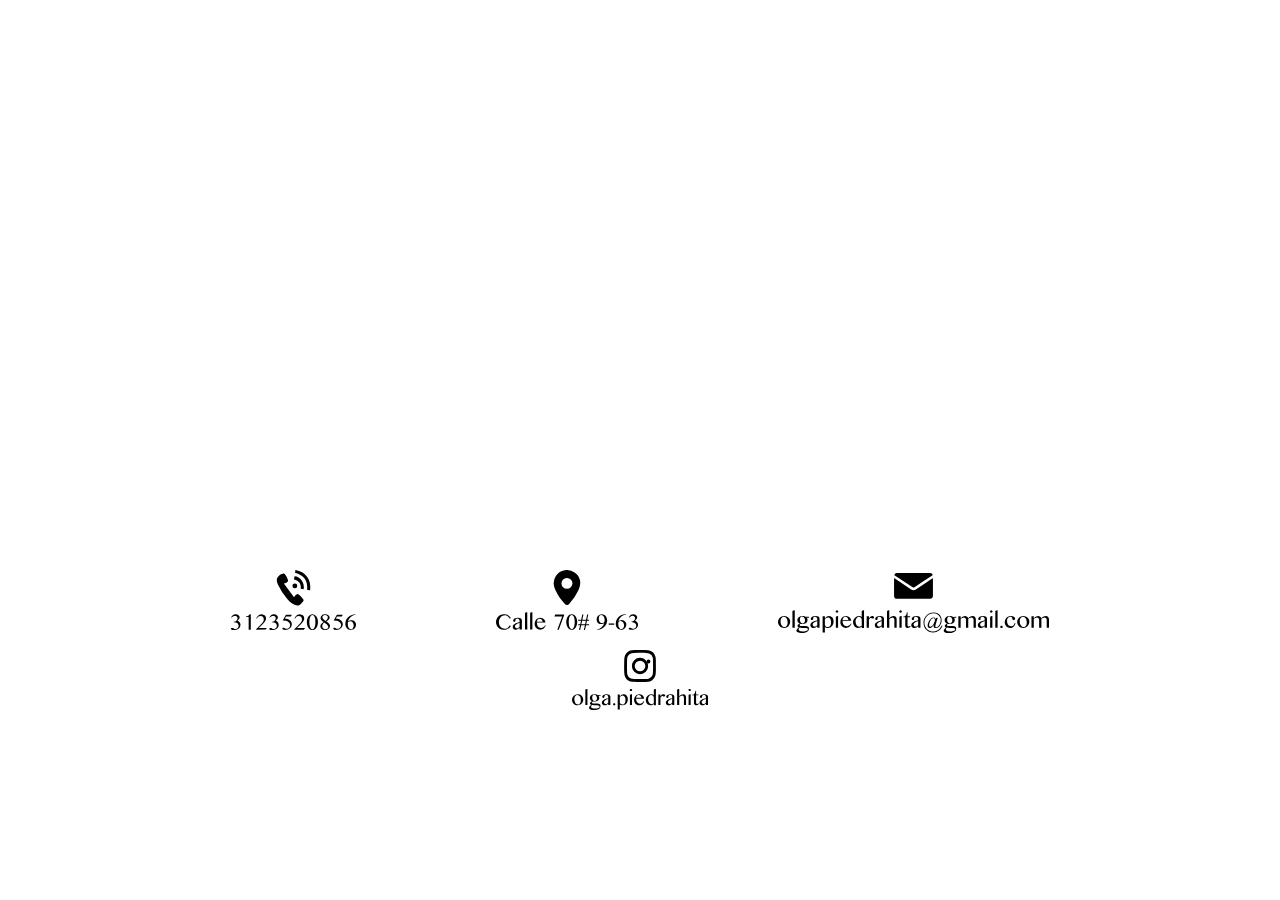
==== commit cd083576: "Add files via upload" ====
--- a/la-tienda.html
+++ b/la-tienda.html
@@ -1,6 +1,6 @@
 <!DOCTYPE html>
 <!--  This site was created in Webflow. http://www.webflow.com  -->
-<!--  Last Published: Fri Feb 15 2019 01:38:08 GMT+0000 (UTC)  -->
+<!--  Last Published: Sat Feb 16 2019 04:18:28 GMT+0000 (UTC)  -->
 <html data-wf-page="5c65c7f55124f4e750b12409" data-wf-site="5c65c7f55124f4b5a8b12408">
 <head>
   <meta charset="utf-8">
@@ -31,7 +31,7 @@
       </div>
     </figure>
   </div>
-  <div class="section"><a href="tel:3123520856" class="telefono w-button"></a><a href="https://goo.gl/maps/jJw7HN9V7Rs" target="_blank" class="direccion w-button"></a><a href="mailto:olgapiedrahita@gmail.com" class="mail w-button"></a><a href="https://www.instagram.com/olga.piedrahita/" target="_blank" class="instagram w-button"></a><img src="images/datos.svg" width="400" data-w-id="c01215e9-52a6-8c11-0b9d-226aedd815cc" style="opacity:0" alt="" class="image"></div>
+  <div class="datos"><a href="tel:3123520856" class="w-inline-block"><img src="images/TELEFONO.svg" height="60" alt="" class="image-3"></a><a href="https://goo.gl/maps/jJw7HN9V7Rs" target="_blank" class="w-inline-block"><img src="images/DIRECCION.svg" height="60" alt="" class="image-4"></a><a href="mailto:olgapiedrahita@gmail.com" class="w-inline-block"><img src="images/MAIL.svg" height="60" alt="" class="image-5"></a><a href="https://www.instagram.com/olga.piedrahita/" target="_blank" class="link-block w-inline-block"><img src="images/INSTAGRAM.svg" height="60" alt="" class="image-6"></a></div>
   <script src="https://d1tdp7z6w94jbb.cloudfront.net/js/jquery-3.3.1.min.js" type="text/javascript" integrity="sha256-FgpCb/KJQlLNfOu91ta32o/NMZxltwRo8QtmkMRdAu8=" crossorigin="anonymous"></script>
   <script src="js/webflow.js" type="text/javascript"></script>
   <!-- [if lte IE 9]><script src="https://cdnjs.cloudflare.com/ajax/libs/placeholders/3.0.2/placeholders.min.js"></script><![endif] -->
--- a/css/olga-piedrahita.webflow.css
+++ b/css/olga-piedrahita.webflow.css
@@ -8,57 +8,41 @@
   background-color: #fff;
 }
 
-.image {
-  margin-left: 20px;
+.image-3 {
+  margin-top: 20px;
+  padding-right: 70px;
+  padding-left: 70px;
 }
 
-.image-2 {
-  padding-right: 80px;
-  padding-left: 80px;
+.image-4 {
+  margin-top: 20px;
+  padding-right: 70px;
+  padding-left: 70px;
 }
 
-.instagram {
-  position: absolute;
-  width: 12em;
-  height: 1.5em;
-  margin-top: 81px;
-  margin-left: 156px;
-  border-radius: 12px;
-  background-color: hsla(208.00000000000003, 86.96%, 74.44%, 0.50);
-  opacity: 0;
+.image-5 {
+  margin-top: 20px;
+  margin-bottom: -7px;
+  padding-right: 70px;
+  padding-left: 70px;
 }
 
-.mail {
-  position: absolute;
-  width: 20em;
-  height: 1.5em;
-  margin-top: 54px;
-  margin-left: 104px;
-  border-radius: 12px;
-  background-color: hsla(208.00000000000003, 86.96%, 74.44%, 0.50);
-  opacity: 0;
+.image-6 {
+  margin-top: 20px;
+  margin-bottom: -7px;
+  padding-right: 70px;
+  padding-left: 70px;
 }
 
-.telefono {
-  position: absolute;
-  width: 10em;
-  height: 1.5em;
-  margin-top: 0px;
-  margin-left: 152px;
-  border-radius: 12px;
-  background-color: hsla(208.00000000000003, 86.96%, 74.44%, 0.50);
-  opacity: 0;
+.datos {
+  margin-right: 10em;
+  margin-left: 10em;
+  text-align: center;
 }
 
-.direccion {
-  position: absolute;
-  width: 11em;
-  height: 1.5em;
-  margin-top: 26px;
-  margin-left: 160px;
-  border-radius: 12px;
-  background-color: hsla(208.00000000000003, 86.96%, 74.44%, 0.50);
-  opacity: 0;
+.link-block {
+  float: none;
+  opacity: 1;
 }
 
 @media (max-width: 991px) {
@@ -66,76 +50,75 @@
     padding-right: 0%;
     padding-left: 0%;
   }
-  .image {
-    margin-top: 15px;
-    margin-left: 10px;
+  .image-3 {
+    max-height: 50px;
+    padding-right: 20px;
+    padding-left: 20px;
   }
-  .instagram {
-    margin-top: 97px;
-    margin-left: 152px;
+  .image-4 {
+    max-height: 50px;
+    padding-right: 20px;
+    padding-left: 20px;
   }
-  .mail {
-    margin-top: 69px;
-    margin-left: 94px;
+  .image-5 {
+    max-height: 50px;
+    margin-bottom: -3px;
+    padding-right: 20px;
+    padding-left: 20px;
   }
-  .telefono {
-    margin-top: 15px;
-    margin-left: 143px;
+  .image-6 {
+    max-height: 50px;
+    margin-bottom: -3px;
+    padding-right: 20px;
+    padding-left: 20px;
   }
-  .direccion {
-    margin-top: 42px;
-    margin-left: 151px;
+  .datos {
+    margin-right: 0em;
+    margin-left: 0em;
+  }
+}
+
+@media (max-width: 767px) {
+  .image-3 {
+    max-height: 40px;
+    margin-top: 17px;
+    padding-right: 10px;
+    padding-left: 10px;
+  }
+  .image-4 {
+    max-height: 40px;
+    margin-top: 17px;
+    padding-right: 10px;
+    padding-left: 10px;
+  }
+  .image-5 {
+    max-height: 40px;
+    padding-right: 10px;
+    padding-left: 10px;
+  }
+  .image-6 {
+    max-height: 40px;
+    padding-right: 10px;
+    padding-left: 10px;
   }
 }
 
 @media (max-width: 479px) {
-  .instagram {
-    width: 9em;
-    height: 1.2em;
-    margin-top: 80px;
-    margin-left: 124px;
-    padding-top: 0px;
-    border-radius: 12px;
-    background-color: hsla(208.00000000000003, 0.00%, 100.00%, 0.00);
-    opacity: 0;
-    line-height: 15px;
-    cursor: pointer;
+  .image-3 {
+    max-height: 30px;
+    margin-top: 12px;
   }
-  .mail {
-    width: 16em;
-    height: 1.2em;
-    margin-top: 58px;
-    margin-left: 78px;
-    padding-top: 0px;
-    border-radius: 12px;
-    background-color: hsla(208.00000000000003, 0.00%, 100.00%, 1.00);
-    opacity: 0;
-    line-height: 15px;
-    cursor: pointer;
+  .image-4 {
+    max-height: 30px;
+    margin-top: 12px;
   }
-  .telefono {
-    width: 8em;
-    height: 1.2em;
-    margin-top: 16px;
-    margin-left: 115px;
-    padding-top: 0px;
-    border-radius: 12px;
-    background-color: hsla(208.00000000000003, 0.00%, 100.00%, 0.00);
-    opacity: 0;
-    line-height: 15px;
-    cursor: pointer;
+  .image-5 {
+    max-height: 30px;
+    margin-top: 12px;
   }
-  .direccion {
-    width: 9em;
-    height: 1.2em;
-    margin-top: 37px;
-    margin-left: 122px;
-    padding-top: 0px;
-    border-radius: 12px;
-    background-color: hsla(208.00000000000003, 86.96%, 74.44%, 0.00);
-    opacity: 0;
-    line-height: 15px;
-    cursor: pointer;
+  .image-6 {
+    max-height: 30px;
+    margin-top: 12px;
   }
 }
 
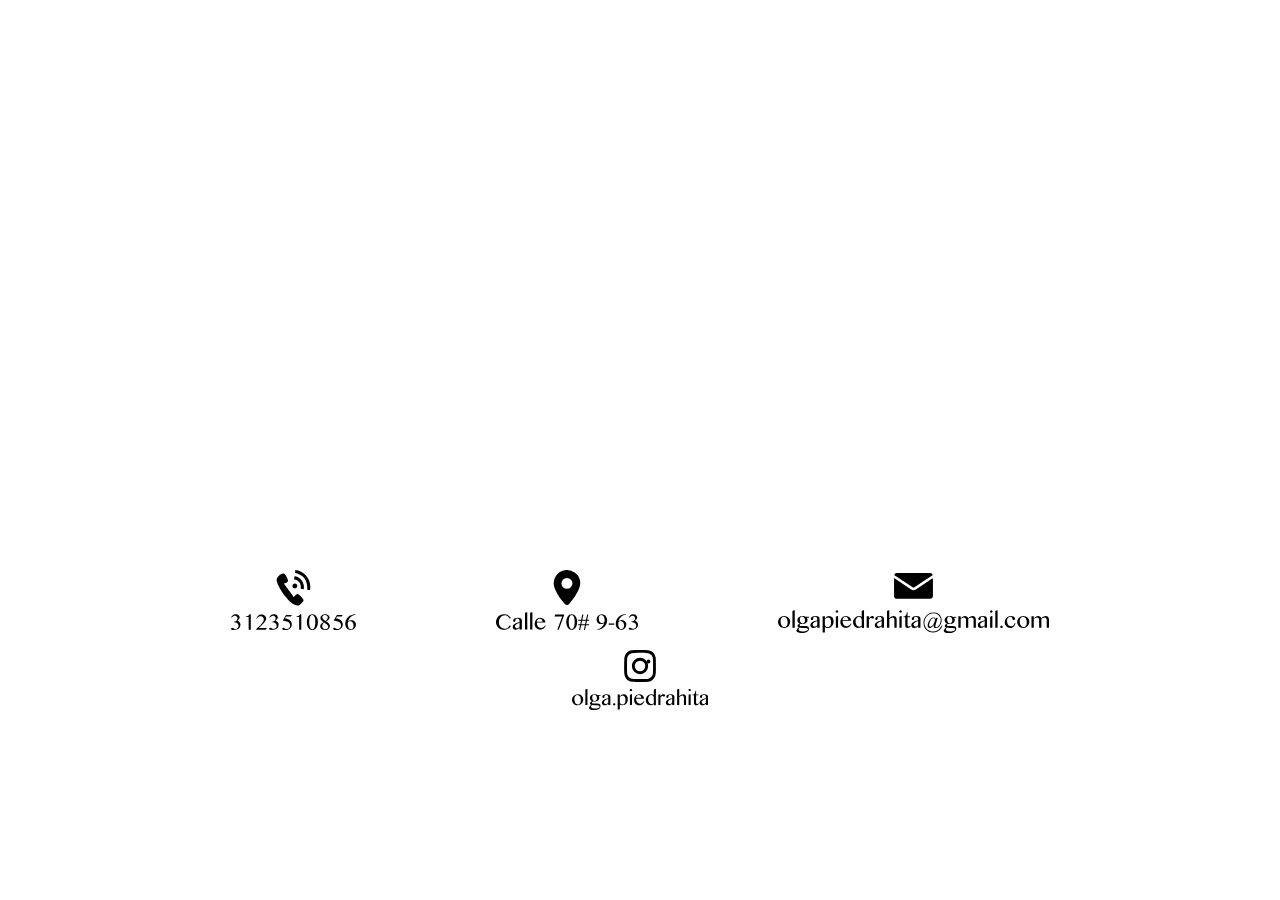
==== commit a4c67b7e: "Update la-tienda.html" ====
--- a/la-tienda.html
+++ b/la-tienda.html
@@ -1,6 +1,6 @@
 <!DOCTYPE html>
-<!--  This site was created in Webflow. http://www.webflow.com  -->
-<!--  Last Published: Sat Feb 16 2019 04:18:28 GMT+0000 (UTC)  -->
+<!--  This site was created in Webflow. https://www.webflow.com  -->
+<!--  Last Published: Sun Feb 17 2019 05:50:07 GMT+0000 (UTC)  -->
 <html data-wf-page="5c65c7f55124f4e750b12409" data-wf-site="5c65c7f55124f4b5a8b12408">
 <head>
   <meta charset="utf-8">
@@ -36,4 +36,4 @@
   <script src="js/webflow.js" type="text/javascript"></script>
   <!-- [if lte IE 9]><script src="https://cdnjs.cloudflare.com/ajax/libs/placeholders/3.0.2/placeholders.min.js"></script><![endif] -->
 </body>
-</html>+</html>
--- a/css/olga-piedrahita.webflow.css
+++ b/css/olga-piedrahita.webflow.css
@@ -37,6 +37,7 @@
 .datos {
   margin-right: 10em;
   margin-left: 10em;
+  padding-bottom: 50px;
   text-align: center;
 }
 
@@ -105,20 +106,28 @@
 
 @media (max-width: 479px) {
   .image-3 {
-    max-height: 30px;
+    max-height: 24px;
     margin-top: 12px;
+    padding-right: 5px;
+    padding-left: 5px;
   }
   .image-4 {
-    max-height: 30px;
+    max-height: 24px;
     margin-top: 12px;
+    padding-right: 5px;
+    padding-left: 5px;
   }
   .image-5 {
-    max-height: 30px;
+    max-height: 24px;
     margin-top: 12px;
+    padding-right: 5px;
+    padding-left: 5px;
   }
   .image-6 {
-    max-height: 30px;
+    max-height: 24px;
     margin-top: 12px;
+    padding-right: 5px;
+    padding-left: 5px;
   }
 }
 
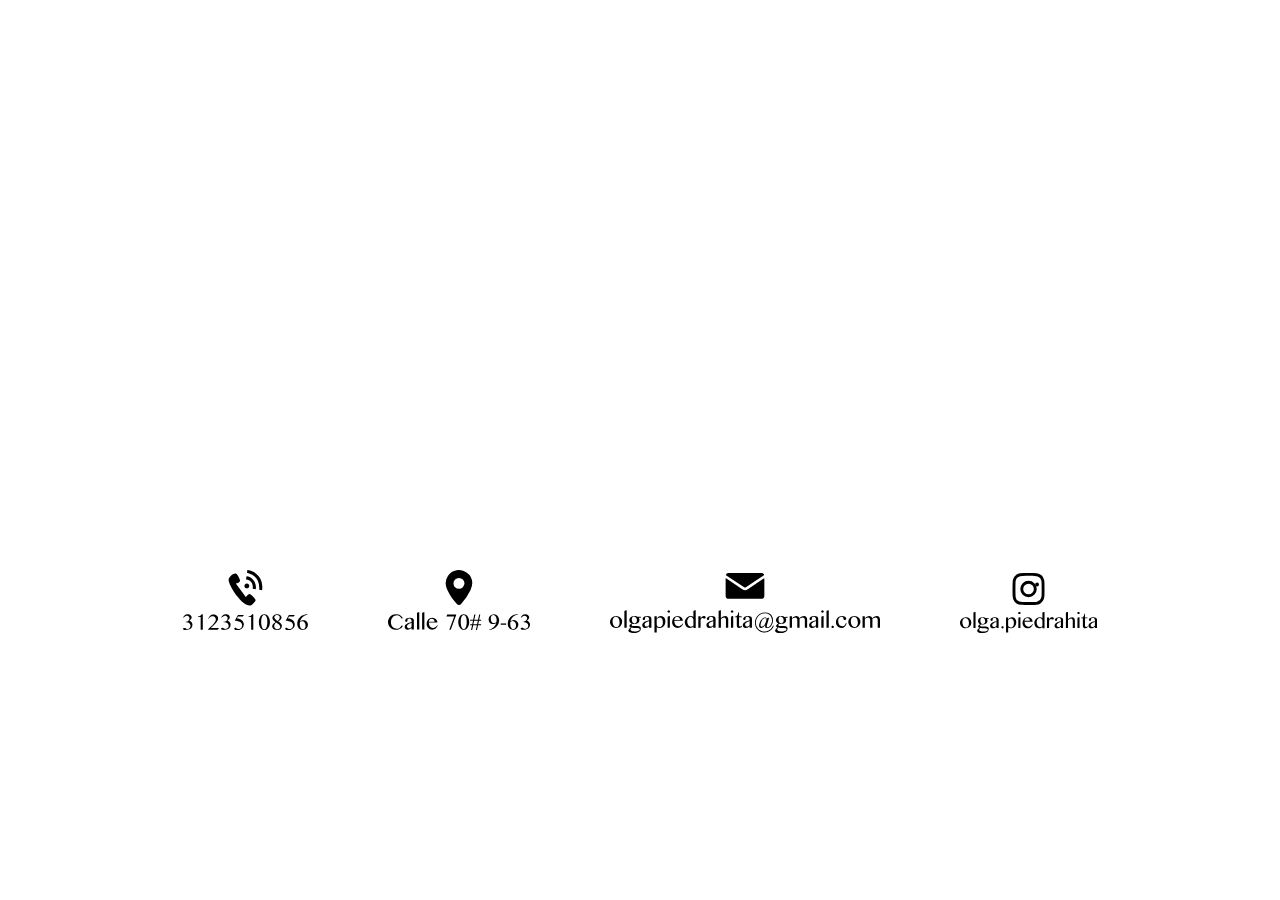
==== commit 384bc07d: "Update la-tienda.html" ====
--- a/la-tienda.html
+++ b/la-tienda.html
@@ -5,9 +5,9 @@
 <head>
   <meta charset="utf-8">
   <title>Olga Piedrahita</title>
-  <meta content="Olga Piedrahita" name="description">
+  <meta content="Colombian fashion designer - Welcome to our world, where almost everything can be something else" name="description">
   <meta content="Olga Piedrahita" property="og:title">
-  <meta content="Olga Piedrahita" property="og:description">
+  <meta content="Colombian fashion designer - Welcome to our world, where almost everything can be something else" property="og:description">
   <meta content="summary" name="twitter:card">
   <meta content="width=device-width, initial-scale=1" name="viewport">
   <meta content="Webflow" name="generator">
--- a/css/webflow.css
+++ b/css/webflow.css
@@ -1311,25 +1311,25 @@
   display: none;
   bottom: 0;
   left: 0;
-  /* <svg xmlns="http://www.w3.org/2000/svg" viewBox="-20 0 24 40" width="24" height="40"><g transform="rotate(45)"><path d="m0 0h5v23h23v5h-28z" opacity=".4"/><path d="m1 1h3v23h23v3h-26z" fill="#fff"/></g></svg> */
+  /* <svg xmlns="https://www.w3.org/2000/svg" viewBox="-20 0 24 40" width="24" height="40"><g transform="rotate(45)"><path d="m0 0h5v23h23v5h-28z" opacity=".4"/><path d="m1 1h3v23h23v3h-26z" fill="#fff"/></g></svg> */
   background-image: url("[data-uri]");
 }
 .w-lightbox-right {
   display: none;
   right: 0;
   bottom: 0;
-  /* <svg xmlns="http://www.w3.org/2000/svg" viewBox="-4 0 24 40" width="24" height="40"><g transform="rotate(45)"><path d="m0-0h28v28h-5v-23h-23z" opacity=".4"/><path d="m1 1h26v26h-3v-23h-23z" fill="#fff"/></g></svg> */
+  /* <svg xmlns="https://www.w3.org/2000/svg" viewBox="-4 0 24 40" width="24" height="40"><g transform="rotate(45)"><path d="m0-0h28v28h-5v-23h-23z" opacity=".4"/><path d="m1 1h26v26h-3v-23h-23z" fill="#fff"/></g></svg> */
   background-image: url("[data-uri]");
 }
 /*
  * Without specifying the with and height inside the SVG, all versions of IE render the icon too small.
  * The bug does not seem to manifest itself if the elements are tall enough such as the above arrows.
- * (http://stackoverflow.com/questions/16092114/background-size-differs-in-internet-explorer)
+ * (https://stackoverflow.com/questions/16092114/background-size-differs-in-internet-explorer)
  */
 .w-lightbox-close {
   right: 0;
   height: 2.6em;
-  /* <svg xmlns="http://www.w3.org/2000/svg" viewBox="-4 0 18 17" width="18" height="17"><g transform="rotate(45)"><path d="m0 0h7v-7h5v7h7v5h-7v7h-5v-7h-7z" opacity=".4"/><path d="m1 1h7v-7h3v7h7v3h-7v7h-3v-7h-7z" fill="#fff"/></g></svg> */
+  /* <svg xmlns="https://www.w3.org/2000/svg" viewBox="-4 0 18 17" width="18" height="17"><g transform="rotate(45)"><path d="m0 0h7v-7h5v7h7v5h-7v7h-5v-7h-7z" opacity=".4"/><path d="m1 1h7v-7h3v7h7v3h-7v7h-3v-7h-7z" fill="#fff"/></g></svg> */
   background-image: url("[data-uri]");
   background-size: 18px;
 }
--- a/css/olga-piedrahita.webflow.css
+++ b/css/olga-piedrahita.webflow.css
@@ -10,28 +10,28 @@
 
 .image-3 {
   margin-top: 20px;
-  padding-right: 70px;
-  padding-left: 70px;
+  padding-right: 40px;
+  padding-left: 40px;
 }
 
 .image-4 {
   margin-top: 20px;
-  padding-right: 70px;
-  padding-left: 70px;
+  padding-right: 40px;
+  padding-left: 40px;
 }
 
 .image-5 {
   margin-top: 20px;
   margin-bottom: -7px;
-  padding-right: 70px;
-  padding-left: 70px;
+  padding-right: 40px;
+  padding-left: 40px;
 }
 
 .image-6 {
   margin-top: 20px;
   margin-bottom: -7px;
-  padding-right: 70px;
-  padding-left: 70px;
+  padding-right: 40px;
+  padding-left: 40px;
 }
 
 .datos {
@@ -130,4 +130,3 @@
     padding-left: 5px;
   }
 }
-
